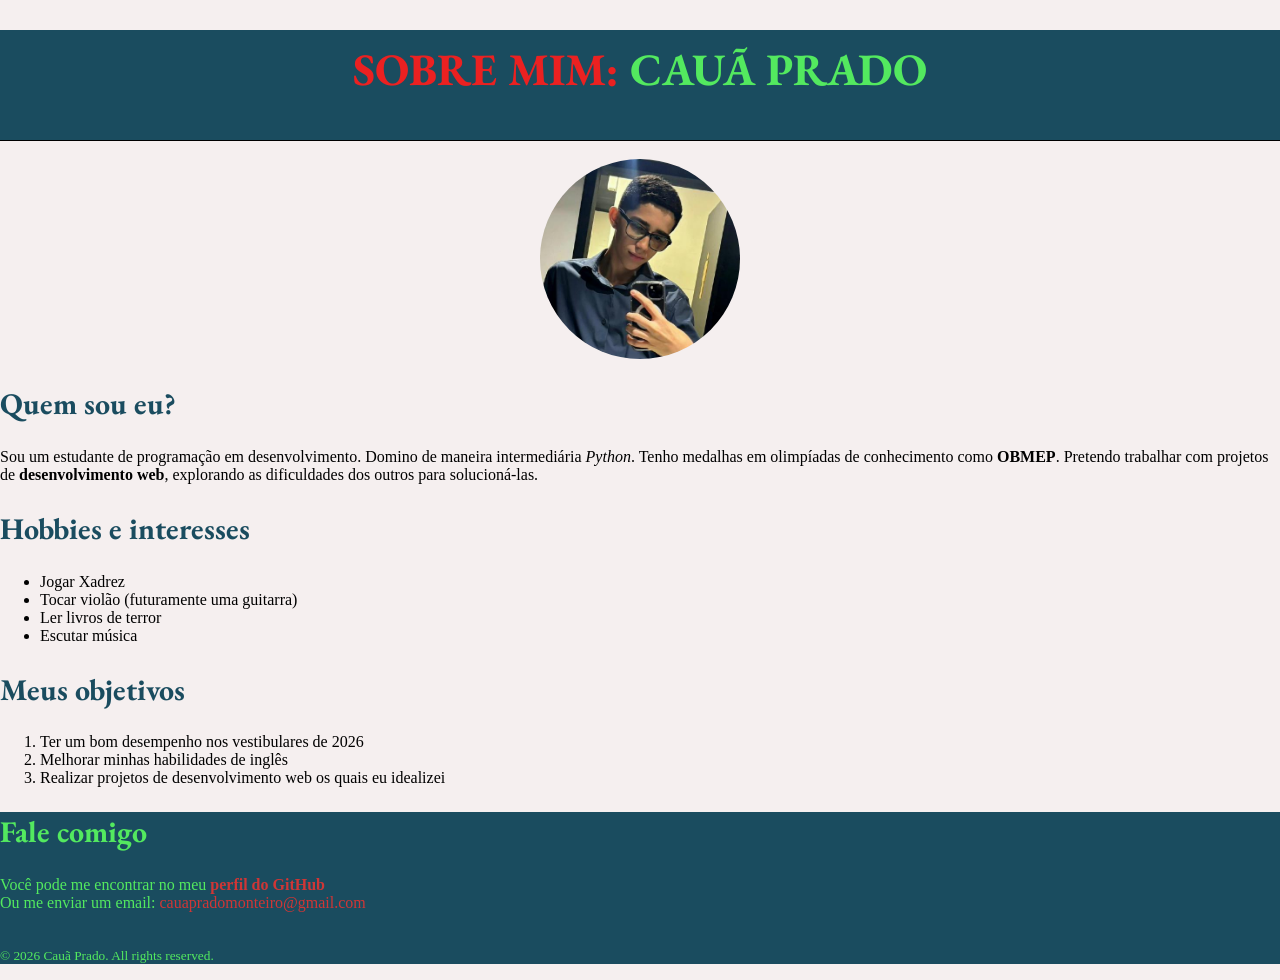
==== projeto/templates/index.html @ 77a1283e "renomear sobre-mim para index.html" ====
<!DOCTYPE html>
<html lang="pt-br">
<head>
    <meta charset="UTF-8">
    <meta name="viewport" content="width=device-width, initial-scale=1.0">
    <title>Sobre mim - Cauã Prado</title>

    <link rel="icon" type="image/webp" href="images/icon.webp">
    <link rel="stylesheet" href="styles.css">

</head>
<body>
    <header>
        <div class="topo">
            <h1><span class="título">SOBRE MIM:</span> CAUÃ PRADO</h1>
        </div>
    </header>

    <main>
        <section id="apresentação">
            <div class="intro">
                <br>
                <img class="foto" src="images/fotoCauã.jpg" alt="Foto de perfil de Cauã" height=200>
                <h2>Quem sou eu?</h2>
                <p>Sou um <span>estudante</span> de programação em desenvolvimento.
                Domino de maneira intermediária <i>Python</i>. 
                Tenho medalhas em olimpíadas de conhecimento como <strong>OBMEP</strong>. 
                Pretendo trabalhar com projetos de <strong>desenvolvimento web</strong>, explorando as dificuldades dos outros para solucioná-las.
                </p>
            </div>
        </section>

        <section id="hobbies">
            <h2>Hobbies e interesses</h2>
            <ul>
                <li>Jogar Xadrez</li>
                <li>Tocar violão (futuramente uma guitarra)</li>
                <li>Ler livros de terror</li>
                <li>Escutar música</li>
                </ul>
        </section>

        <section id="metas">
            <h2>Meus objetivos</h2>
            <ol>
                <li>Ter um bom desempenho nos vestibulares de 2026</li>
                <li>Melhorar minhas habilidades de inglês</li>
                <li>Realizar projetos de desenvolvimento web os quais eu idealizei</li>
            </ol>
        </section>

    </main>

    <footer>
        <div class="rodape">
            <h2>Fale comigo</h2>
            <p>
            Você pode me encontrar no meu <a class="contatos" href="https://github.com/Kauan-BRL" target="_blank"><b>perfil do GitHub</b></a>
            <br>Ou me enviar um email: <a class="contatos" href="mailto:cauapradomonteiro@gmail.com">cauapradomonteiro@gmail.com</a>
            </p>
            <p id="copyright"><small><br>&copy; 2026 Cauã Prado. All rights reserved.</small></p>
        </div>
</footer>
</body>
</html>
---- projeto/templates/styles.css ----
@import url('https://fonts.googleapis.com/css2?family=EB+Garamond:wght@400;500;600;700&display=swap');
h1{
    span{
        color:rgb(235, 33, 33);
    }
    padding: 10px 50px;
    color: rgb(83, 233, 95);
    background-color: rgb(26,76,95);
    font-size: 45px;
    font-weight: bold;
    text-align: center

}

h2{
    color: rgb(26, 76, 95);
    font-size: 30px;
}

h1,h2{
    font-family: 'EB Garamond', serif;
}
a{
    text-decoration: none;
    color: rgb(207, 54, 54)
}

img {
    display: block;
    margin: 0 auto;
    border-radius: 100px;
}

footer {
    h2, p{
        color:rgb(83, 233, 95)
    }
    background-color: rgb(26,76,95)
}

.topo{
    border-bottom: 1px solid black;
    height: 110px;
    background-color: rgb(26,76,95);
    color:white
}

body {
    background-color: rgb(245, 239, 239);
    margin: 0;
    padding: 0;
}
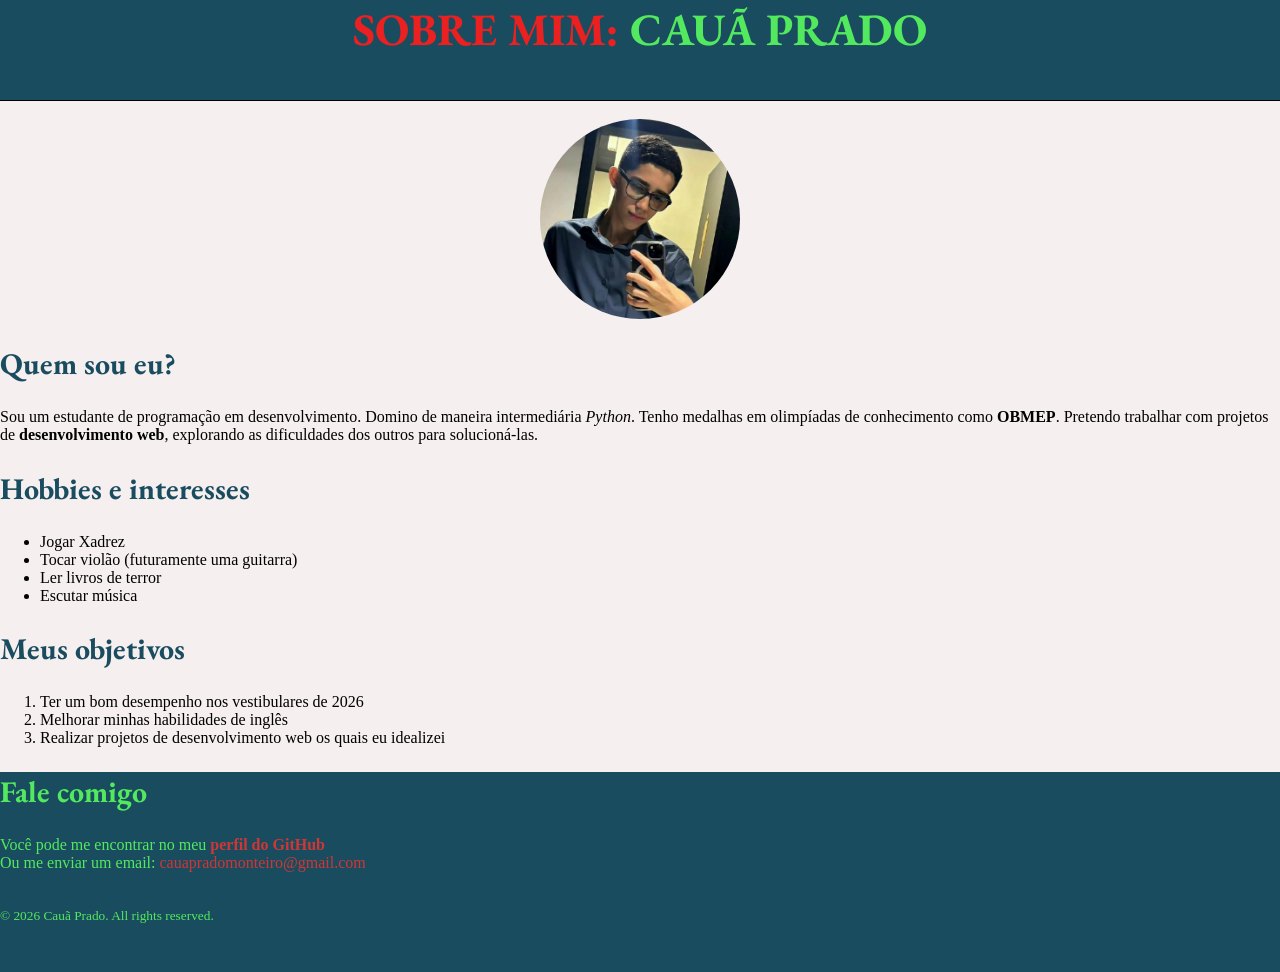
==== commit 23e8e9d2: "adição de rel="noopener" nos links de index.html" ====
--- a/projeto/templates/index.html
+++ b/projeto/templates/index.html
@@ -55,8 +55,8 @@
         <div class="rodape">
             <h2>Fale comigo</h2>
             <p>
-            Você pode me encontrar no meu <a class="contatos" href="https://github.com/Kauan-BRL" target="_blank"><b>perfil do GitHub</b></a>
-            <br>Ou me enviar um email: <a class="contatos" href="mailto:cauapradomonteiro@gmail.com">cauapradomonteiro@gmail.com</a>
+            Você pode me encontrar no meu <a class="contatos" href="https://github.com/Kauan-BRL" target="_blank" rel="noopener"><b>perfil do GitHub</b></a>
+            <br>Ou me enviar um email: <a class="contatos" href="mailto:cauapradomonteiro@gmail.com" rel="noopener">cauapradomonteiro@gmail.com</a>
             </p>
             <p id="copyright"><small><br>&copy; 2026 Cauã Prado. All rights reserved.</small></p>
         </div>
--- a/projeto/templates/styles.css
+++ b/projeto/templates/styles.css
@@ -1,36 +1,56 @@
 @import url('https://fonts.googleapis.com/css2?family=EB+Garamond:wght@400;500;600;700&display=swap');
 h1{
-    span{
-        color:rgb(235, 33, 33);
-    }
-    padding: 10px 50px;
+    margin:0;
     color: rgb(83, 233, 95);
     background-color: rgb(26,76,95);
     font-size: 45px;
     font-weight: bold;
+    font-family: 'EB Garamond', serif;
     text-align: center
-
 }
 
 h2{
     color: rgb(26, 76, 95);
     font-size: 30px;
+    font-family: 'EB Garamond', serif;
 }
 
-h1,h2{
-    font-family: 'EB Garamond', serif;
+.título{
+    color:rgb(235, 33, 33);
 }
-a{
+
+.contatos{
     text-decoration: none;
     color: rgb(207, 54, 54)
 }
 
-img {
+.foto {
     display: block;
     margin: 0 auto;
     border-radius: 100px;
+    max-width: 100%;
+    max-height:100%;
 }
 
+
+.topo{
+    margin:0;
+    border-bottom: 1px solid black;
+    height: 100px;
+    background-color: rgb(26,76,95);
+    color:rgb(26,76,95)
+}
+.rodape{
+    background-color:rgb(26, 76, 95);
+    margin:0;
+    padding:0;
+    height: 200px;
+}
+
+#copyright{
+    margin:0;
+    padding:0;
+}
 footer {
     h2, p{
         color:rgb(83, 233, 95)
@@ -38,15 +58,14 @@
     background-color: rgb(26,76,95)
 }
 
-.topo{
-    border-bottom: 1px solid black;
-    height: 110px;
-    background-color: rgb(26,76,95);
-    color:white
-}
-
 body {
     background-color: rgb(245, 239, 239);
     margin: 0;
     padding: 0;
 }
+
+body {
+    max-width:2000px;
+    margin:0 auto;
+    padding:0 auto;
+}
